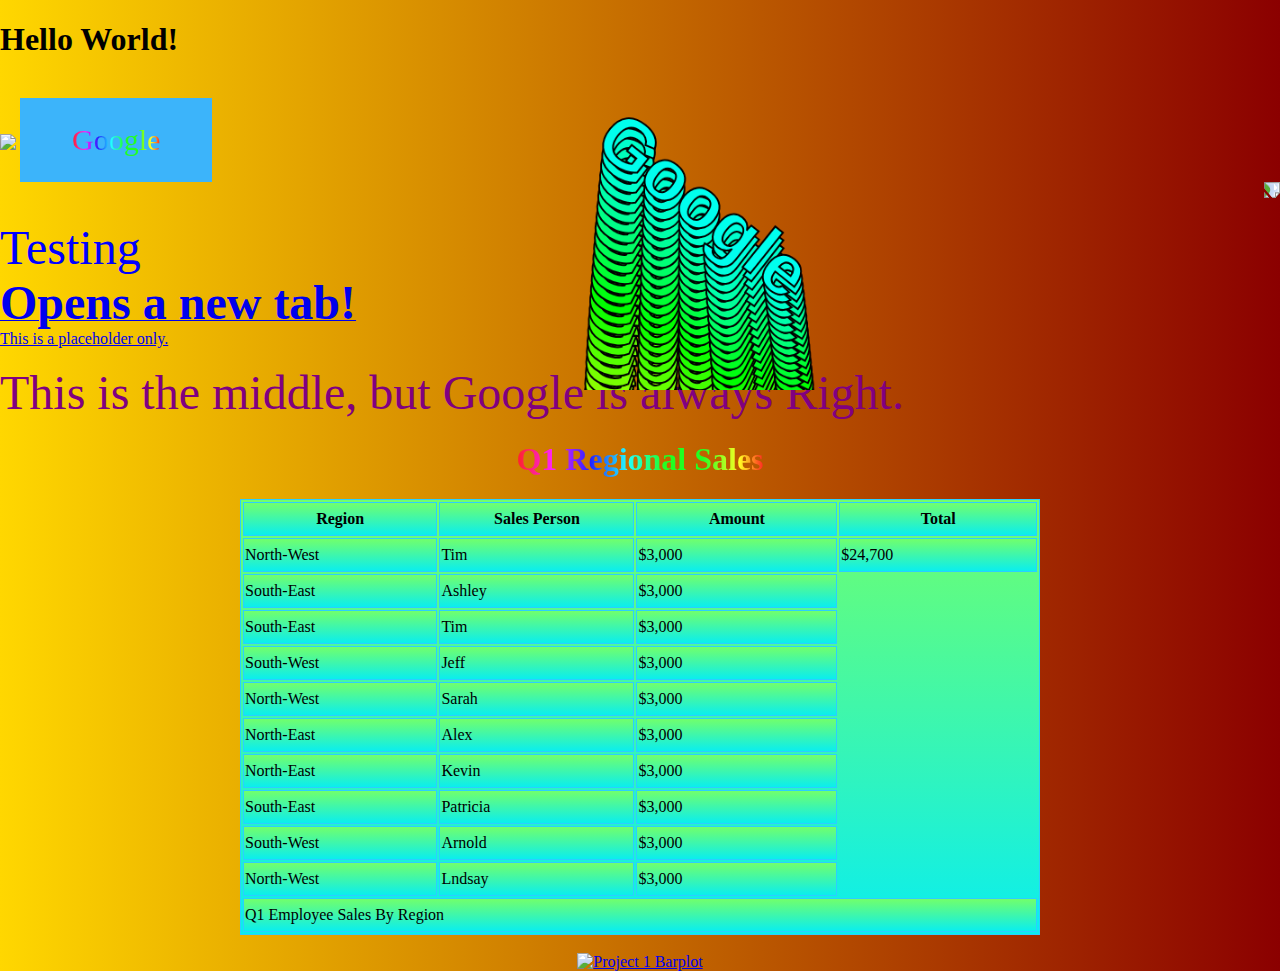
==== index.html @ a06b31d7 "first page" ====
<!DOCTYPE html>
<html lang="en-us">
<head>
    <meta charset="UTF-8">
    <title>My first page</title>
    <style type="text/css">

    html,body,canvas {
       padding:0px;
       margin:0px;
       height:100%;
    }
    
    body {
       background-image: linear-gradient(to right,#FFD700,#8B0000);
    }
    
    canvas {
       position:absolute;
       top: 30px;
       right: 400px;
       display:block;
       margin:auto;
       width:40vmin;
       height:40vmin;
    }
    
    .button {
    background-color: rgb(60, 180, 250); /* Green */
    border: none;
    color: white;
    padding: 25px 52px;
    text-align: center;
    text-decoration: none;
    display: inline-block;
    font-size: 30px;
    }
        
    .rainbow {
    background-image: -webkit-gradient( linear, left top, right top, color-stop(0, #f22), color-stop(0.15, #f2f), color-stop(0.3, #22f), color-stop(0.45, #2ff), color-stop(0.6, #2f2),color-stop(0.75, #2f2), color-stop(0.9, #ff2), color-stop(1, #f22) );
    background-image: gradient( linear, left top, right top, color-stop(0, #f22), color-stop(0.15, #f2f), color-stop(0.3, #22f), color-stop(0.45, #2ff), color-stop(0.6, #2f2),color-stop(0.75, #2f2), color-stop(0.9, #ff2), color-stop(1, #f22) );
    color:transparent;
    -webkit-background-clip: text;
    background-clip: text;
    }

    table, th, td {
    border: 1px solid rgb(44, 206, 255);
    background-image:linear-gradient(to bottom,rgb(113, 255, 108),rgb(10, 238, 238));
    width:800px;
    height:30px;
    }

    </style>
    </head>

    <body data-rsssl=1>
        <h1>Hello World!</h1>
        <br>
        <a href="http://www.google.com" target="_blank"><img src=https://www.google.com/images/branding/googlelogo/2x/googlelogo_color_272x92dp.png></a>
          
        <a href="http://www.google.com" target="_blank" class="button"><span class="rainbow">Google</span></a>
              <div align="right">
        <a href="http://www.google.com" target="_blank"><img src="https://www.google.com/images/branding/googlelogo/2x/googlelogo_color_272x92dp.png" style="transform:rotate(90deg);"></a>
        </div>
        <canvas width="400" height="400"></canvas>
        <script type="text/javascript">
    
            var canvas = document.querySelector("canvas");
            var ctx = canvas.getContext("2d");
            
            ctx.font = "900 80px sans-serif";
            ctx.lineWidth=2;
            var str = "Google";
            var strwidth = ctx.measureText(str).width;
            
            var width=canvas.width;
            
            
            var c=0;
            var color=0;
            var img;
            
            (function a() {
            img=ctx.getImageData(0,0,width,width);
            ctx.putImageData(img,0,10);
            ctx.save();
            ctx.translate((width/2),width/2);
            ctx.rotate(Math.PI*(c++/200));
            
            ctx.fillStyle='hsla('+(color=color+4%360)+', 100%, 50%, 1)';
            ctx.fillText("Google",-(strwidth/2),20);
            ctx.strokeText("Google",-(strwidth/2),20);
            
            ctx.restore();
            
            
            requestAnimationFrame(a);
            })();

        </script>

        <br>

        <font size=12 color=Blue>Testing</font>
        <br>
        <a href="https://www.google.com" target="_blank"><strong><font size=10>Opens a new tab!</font></strong></a>
        <br>
        <a href="#">This is a placeholder only.</a>
        <br>
        <font size=22 color=Purple><object align="middle">This is the middle, but Google is always Right.</object></font>
        <br>
        <div align="center">
            <h1><span class="rainbow"><font size=6>Q1 Regional Sales</font></span></h1>

            <table>
                    <tr>
                        <th>Region</th>
                        <th>Sales Person</th>
                        <th>Amount</th>
                        <th>Total</th>
                    </tr>
                    <tr>
                        <td>North-West</td>
                        <td>Tim</td>
                        <td>$3,000</td>
                        <td>$24,700</td>
                    </tr>
                    <tr>
                        <td>South-East</td>
                        <td>Ashley</td>
                        <td>$3,000</td>
                    </tr>
                    <tr>
                        <td>South-East</td>
                        <td>Tim</td>
                        <td>$3,000</td>
                    </tr>
                    <tr>
                        <td>South-West</td>
                        <td>Jeff</td>
                        <td>$3,000</td>
                    </tr>
                    <tr>
                        <td>North-West</td>
                        <td>Sarah</td>
                        <td>$3,000</td>
                    </tr>
                    <tr>
                        <td>North-East</td>
                        <td>Alex</td>
                        <td>$3,000</td>
                    </tr>
                    <tr>
                        <td>North-East</td>
                        <td>Kevin</td>
                        <td>$3,000</td>
                    </tr>
                    <tr>
                        <td>South-East</td>
                        <td>Patricia</td>
                        <td>$3,000</td>
                    </tr>
                    <tr>
                        <td>South-West</td>
                        <td>Arnold</td>
                        <td>$3,000</td>
                    </tr>
                    <tr>
                        <td>North-West</td>
                        <td>Lndsay</td>
                        <td>$3,000</td>
                    </tr>
                    <tr>
                        <td colspan="4">Q1 Employee Sales By Region</td>
                    </tr>
                </table>
        </div>

        <br>

        <div align="center">
            <a href="https://github.com/ASooklall/project-1-cvd" target="_blank"><img src="mf_bar.png" alt="Project 1 Barplot"></a>
        </div>
    
    </body>

</html>





































</html>
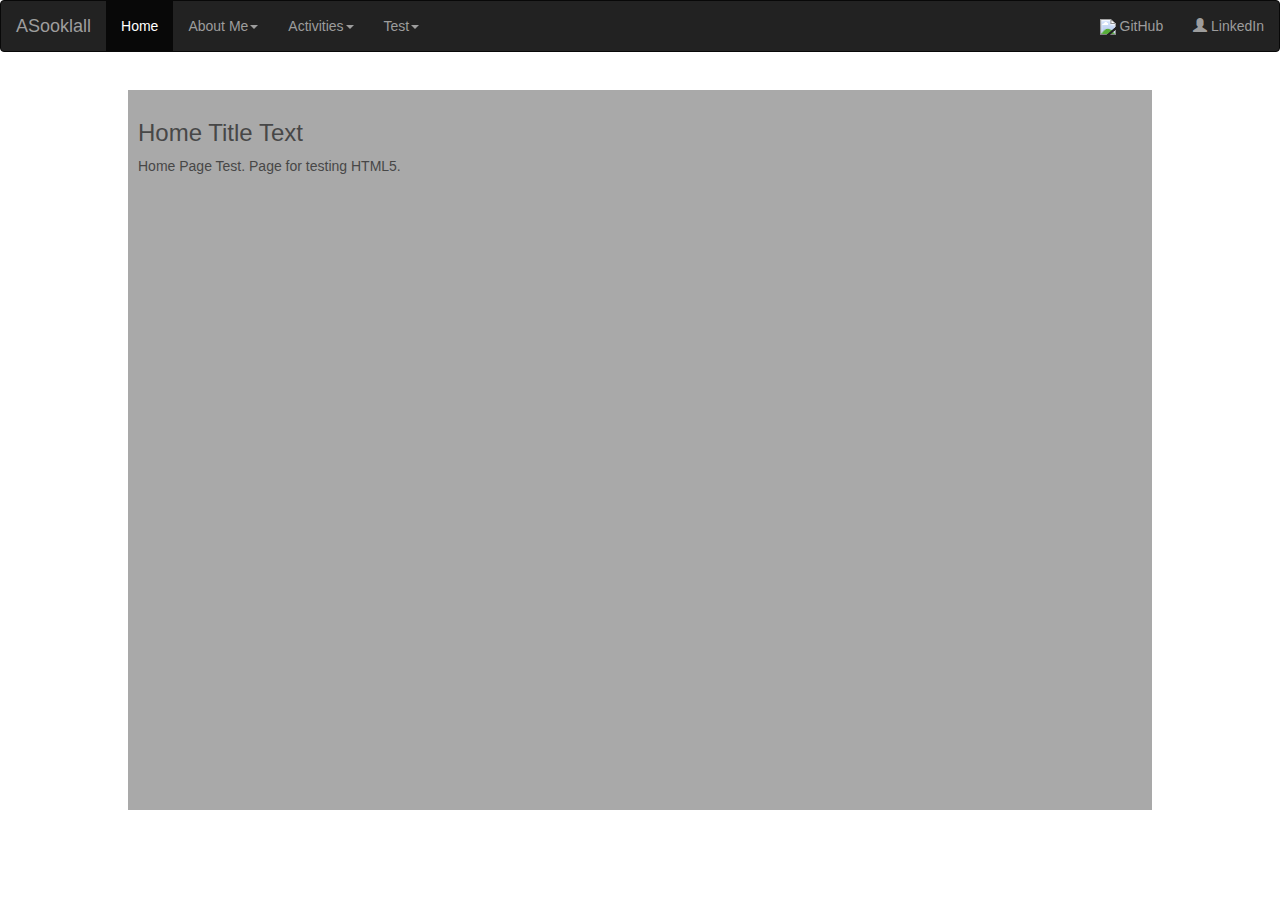
==== commit 12d3b741: "added new pages and bootstrap tabs, first major iteration" ====
--- a/index.html
+++ b/index.html
@@ -1,226 +1,78 @@
 <!DOCTYPE html>
+
+<!-- Basic CSS Example -->
+
 <html lang="en-us">
 <head>
-    <meta charset="UTF-8">
-    <title>My first page</title>
-    <style type="text/css">
+  <meta charset="UTF-8">
+  <title>ASooklall: Home</title>
+  <link rel="stylesheet" href="https://maxcdn.bootstrapcdn.com/bootstrap/3.4.0/css/bootstrap.min.css">
+  <script src="https://ajax.googleapis.com/ajax/libs/jquery/3.4.1/jquery.min.js"></script>
+  <script src="https://maxcdn.bootstrapcdn.com/bootstrap/3.4.0/js/bootstrap.min.js"></script>
+  <style type="text/css">
+    section{
+      position:fixed;
+      left: 10%;
+      top: 10%;
+      height:80%;
+      width:80%;
+      background-color:rgb(160, 160, 160);
+      align:center;
+      padding: 10px;
+      opacity: 0.9;
+    }
+  </style>
+</head>
 
-    html,body,canvas {
-       padding:0px;
-       margin:0px;
-       height:100%;
-    }
-    
-    body {
-       background-image: linear-gradient(to right,#FFD700,#8B0000);
-    }
-    
-    canvas {
-       position:absolute;
-       top: 30px;
-       right: 400px;
-       display:block;
-       margin:auto;
-       width:40vmin;
-       height:40vmin;
-    }
-    
-    .button {
-    background-color: rgb(60, 180, 250); /* Green */
-    border: none;
-    color: white;
-    padding: 25px 52px;
-    text-align: center;
-    text-decoration: none;
-    display: inline-block;
-    font-size: 30px;
-    }
-        
-    .rainbow {
-    background-image: -webkit-gradient( linear, left top, right top, color-stop(0, #f22), color-stop(0.15, #f2f), color-stop(0.3, #22f), color-stop(0.45, #2ff), color-stop(0.6, #2f2),color-stop(0.75, #2f2), color-stop(0.9, #ff2), color-stop(1, #f22) );
-    background-image: gradient( linear, left top, right top, color-stop(0, #f22), color-stop(0.15, #f2f), color-stop(0.3, #22f), color-stop(0.45, #2ff), color-stop(0.6, #2f2),color-stop(0.75, #2f2), color-stop(0.9, #ff2), color-stop(1, #f22) );
-    color:transparent;
-    -webkit-background-clip: text;
-    background-clip: text;
-    }
+<body>
+    <nav class="navbar navbar-inverse">
+  <div class="container-fluid">
+    <div class="navbar-header">
+      <a class="navbar-brand" href="index.html">ASooklall</a>
+    </div>
+    <ul class="nav navbar-nav">
+      <li class="active"><a href="index.html">Home</a></li>
+      <li class="dropdown"><a class="dropdown-toggle" data-toggle="dropdown" href="#">About Me<span class="caret"></span></a>
+        <ul class="dropdown-menu">
+          <li><a href="#">Portfolio</a></li>
+          <li><a href="#">Placeholder 1-2</a></li>
+          <li><a href="#">Placeholder 1-3</a></li>
+        </ul>
+      </li>
+      <li class="dropdown"><a class="dropdown-toggle" data-toggle="dropdown"  href="#">Activities<span class="caret"></span></a>
+        <ul class="dropdown-menu">
+            <li><a href="#">Activities Summary</a></li>
+            <li><a href="#">Activity 1</a></li>
+            <li><a href="dullcorp.html">Activity 11:2:5 DullCorp</a></li>
+            <li><a href="positioning.html">Activity 11:2:8 Positioning</a></li>
+        </ul>
+        </li>
+      <li class="dropdown"><a class="dropdown-toggle" data-toggle="dropdown"  href="#">Test<span class="caret"></span></a>
+        <ul class="dropdown-menu">
+            <li><a href="test.html">Test Page 1</a></li>
+            <li><a href="#">Test Page 2</a></li>
+            <li><a href="#">Test Page 3</a></li>
+          </ul>
+        </li>
+    </ul>
+    <ul class="nav navbar-nav navbar-right">
+        <li><a href="https://github.com/ASooklall" target="_blank"><img src="glyphicon glyphicon-cloud"></span> GitHub</a></li>
+        <li><a href="#"><span class="glyphicon glyphicon-user"></span> LinkedIn</a></li>
+      </ul>
+  </div>
+</nav>
+  
 
-    table, th, td {
-    border: 1px solid rgb(44, 206, 255);
-    background-image:linear-gradient(to bottom,rgb(113, 255, 108),rgb(10, 238, 238));
-    width:800px;
-    height:30px;
-    }
+<section>
 
-    </style>
-    </head>
-
-    <body data-rsssl=1>
-        <h1>Hello World!</h1>
-        <br>
-        <a href="http://www.google.com" target="_blank"><img src=https://www.google.com/images/branding/googlelogo/2x/googlelogo_color_272x92dp.png></a>
-          
-        <a href="http://www.google.com" target="_blank" class="button"><span class="rainbow">Google</span></a>
-              <div align="right">
-        <a href="http://www.google.com" target="_blank"><img src="https://www.google.com/images/branding/googlelogo/2x/googlelogo_color_272x92dp.png" style="transform:rotate(90deg);"></a>
-        </div>
-        <canvas width="400" height="400"></canvas>
-        <script type="text/javascript">
-    
-            var canvas = document.querySelector("canvas");
-            var ctx = canvas.getContext("2d");
-            
-            ctx.font = "900 80px sans-serif";
-            ctx.lineWidth=2;
-            var str = "Google";
-            var strwidth = ctx.measureText(str).width;
-            
-            var width=canvas.width;
-            
-            
-            var c=0;
-            var color=0;
-            var img;
-            
-            (function a() {
-            img=ctx.getImageData(0,0,width,width);
-            ctx.putImageData(img,0,10);
-            ctx.save();
-            ctx.translate((width/2),width/2);
-            ctx.rotate(Math.PI*(c++/200));
-            
-            ctx.fillStyle='hsla('+(color=color+4%360)+', 100%, 50%, 1)';
-            ctx.fillText("Google",-(strwidth/2),20);
-            ctx.strokeText("Google",-(strwidth/2),20);
-            
-            ctx.restore();
-            
-            
-            requestAnimationFrame(a);
-            })();
-
-        </script>
-
-        <br>
-
-        <font size=12 color=Blue>Testing</font>
-        <br>
-        <a href="https://www.google.com" target="_blank"><strong><font size=10>Opens a new tab!</font></strong></a>
-        <br>
-        <a href="#">This is a placeholder only.</a>
-        <br>
-        <font size=22 color=Purple><object align="middle">This is the middle, but Google is always Right.</object></font>
-        <br>
-        <div align="center">
-            <h1><span class="rainbow"><font size=6>Q1 Regional Sales</font></span></h1>
-
-            <table>
-                    <tr>
-                        <th>Region</th>
-                        <th>Sales Person</th>
-                        <th>Amount</th>
-                        <th>Total</th>
-                    </tr>
-                    <tr>
-                        <td>North-West</td>
-                        <td>Tim</td>
-                        <td>$3,000</td>
-                        <td>$24,700</td>
-                    </tr>
-                    <tr>
-                        <td>South-East</td>
-                        <td>Ashley</td>
-                        <td>$3,000</td>
-                    </tr>
-                    <tr>
-                        <td>South-East</td>
-                        <td>Tim</td>
-                        <td>$3,000</td>
-                    </tr>
-                    <tr>
-                        <td>South-West</td>
-                        <td>Jeff</td>
-                        <td>$3,000</td>
-                    </tr>
-                    <tr>
-                        <td>North-West</td>
-                        <td>Sarah</td>
-                        <td>$3,000</td>
-                    </tr>
-                    <tr>
-                        <td>North-East</td>
-                        <td>Alex</td>
-                        <td>$3,000</td>
-                    </tr>
-                    <tr>
-                        <td>North-East</td>
-                        <td>Kevin</td>
-                        <td>$3,000</td>
-                    </tr>
-                    <tr>
-                        <td>South-East</td>
-                        <td>Patricia</td>
-                        <td>$3,000</td>
-                    </tr>
-                    <tr>
-                        <td>South-West</td>
-                        <td>Arnold</td>
-                        <td>$3,000</td>
-                    </tr>
-                    <tr>
-                        <td>North-West</td>
-                        <td>Lndsay</td>
-                        <td>$3,000</td>
-                    </tr>
-                    <tr>
-                        <td colspan="4">Q1 Employee Sales By Region</td>
-                    </tr>
-                </table>
-        </div>
-
-        <br>
-
-        <div align="center">
-            <a href="https://github.com/ASooklall/project-1-cvd" target="_blank"><img src="mf_bar.png" alt="Project 1 Barplot"></a>
-        </div>
-    
-    </body>
-
-</html>
+    <h3>Home Title Text</h3>
+    <p>Home Page Test. Page for testing HTML5.</p>
 
 
 
+</section>
 
 
-
-
-
-
-
-
-
-
-
-
-
-
-
-
-
-
-
-
-
-
-
-
-
-
-
-
-
-
-
-
-
+</body>
 
 </html>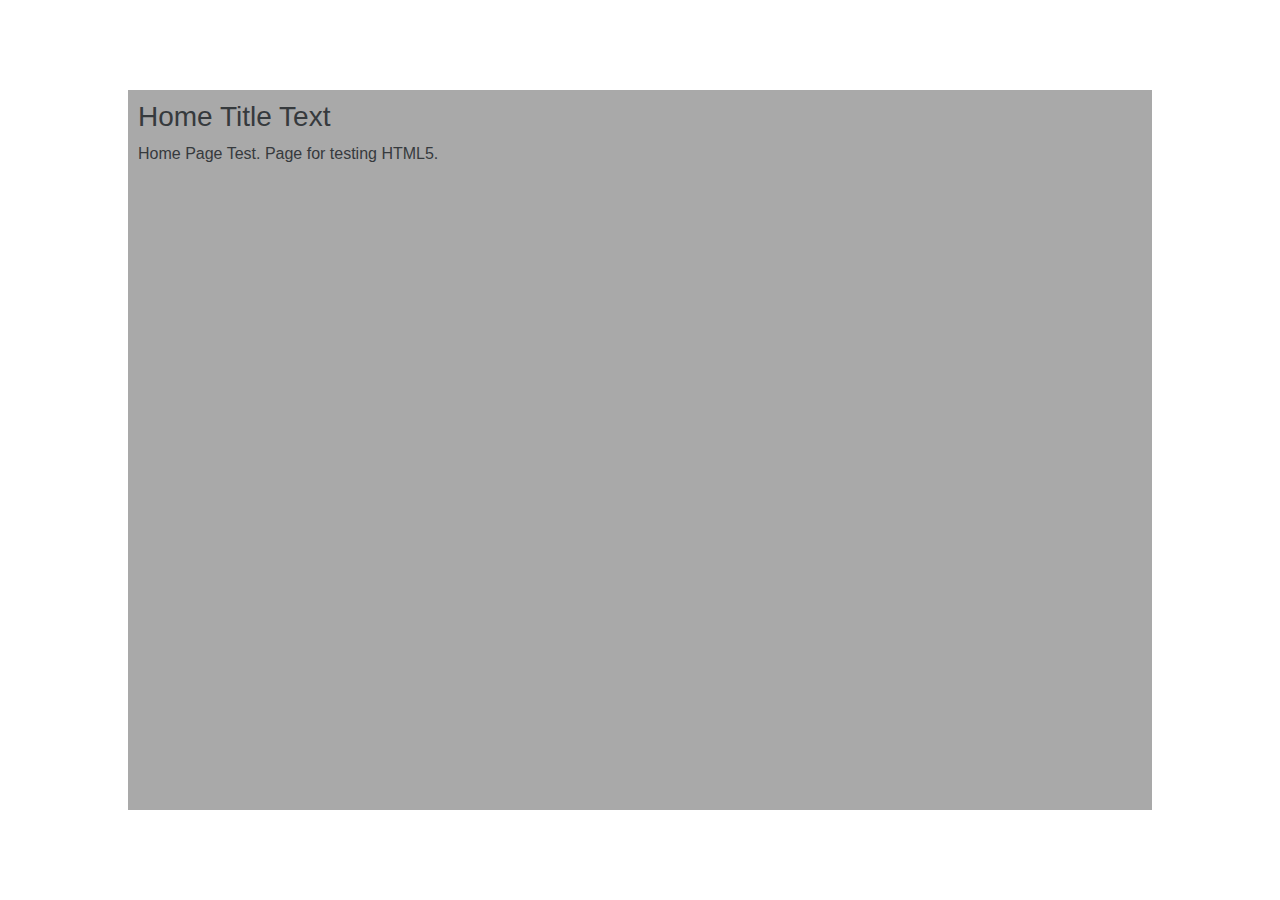
==== commit da693368: "second release" ====
--- a/index.html
+++ b/index.html
@@ -1,67 +1,52 @@
 <!DOCTYPE html>
-
-<!-- Basic CSS Example -->
-
 <html lang="en-us">
 <head>
   <meta charset="UTF-8">
   <title>ASooklall: Home</title>
-  <link rel="stylesheet" href="https://maxcdn.bootstrapcdn.com/bootstrap/3.4.0/css/bootstrap.min.css">
-  <script src="https://ajax.googleapis.com/ajax/libs/jquery/3.4.1/jquery.min.js"></script>
-  <script src="https://maxcdn.bootstrapcdn.com/bootstrap/3.4.0/js/bootstrap.min.js"></script>
+    
+  <link rel="stylesheet" href="https://stackpath.bootstrapcdn.com/bootstrap/4.3.1/css/bootstrap.min.css"
+  integrity="sha384-ggOyR0iXCbMQv3Xipma34MD+dH/1fQ784/j6cY/iJTQUOhcWr7x9JvoRxT2MZw1T" crossorigin="anonymous">
+      
+      <script src="https://code.jquery.com/jquery-3.3.1.slim.min.js"
+      integrity="sha384-q8i/X+965DzO0rT7abK41JStQIAqVgRVzpbzo5smXKp4YfRvH+8abtTE1Pi6jizo"
+      crossorigin="anonymous"></script>
+      <script src="https://cdnjs.cloudflare.com/ajax/libs/popper.js/1.14.7/umd/popper.min.js"
+      integrity="sha384-UO2eT0CpHqdSJQ6hJty5KVphtPhzWj9WO1clHTMGa3JDZwrnQq4sF86dIHNDz0W1"
+      crossorigin="anonymous"></script>
+      <script src="https://stackpath.bootstrapcdn.com/bootstrap/4.3.1/js/bootstrap.min.js"
+      integrity="sha384-JjSmVgyd0p3pXB1rRibZUAYoIIy6OrQ6VrjIEaFf/nJGzIxFDsf4x0xIM+B07jRM"
+      crossorigin="anonymous"></script>
+      <script src="scripts/display-active.js" defer></script>
+
+  <link rel="stylesheet" type="text/css" href="style.css">
+  <link rel="import" href="nav.html">
+  
   <style type="text/css">
-    section{
-      position:fixed;
-      left: 10%;
-      top: 10%;
-      height:80%;
-      width:80%;
-      background-color:rgb(160, 160, 160);
-      align:center;
-      padding: 10px;
-      opacity: 0.9;
-    }
+      .navbar{
+          background-color:rgb(177, 234, 252);
+      }
+      section{
+        position:fixed;
+        left: 10%;
+        top: 10%;
+        height:80%;
+        width:80%;
+        background-color:rgb(160, 160, 160);
+        align:center;
+        padding: 10px;
+        opacity: 0.9;
+      }
   </style>
 </head>
 
 <body>
-    <nav class="navbar navbar-inverse">
-  <div class="container-fluid">
-    <div class="navbar-header">
-      <a class="navbar-brand" href="index.html">ASooklall</a>
-    </div>
-    <ul class="nav navbar-nav">
-      <li class="active"><a href="index.html">Home</a></li>
-      <li class="dropdown"><a class="dropdown-toggle" data-toggle="dropdown" href="#">About Me<span class="caret"></span></a>
-        <ul class="dropdown-menu">
-          <li><a href="#">Portfolio</a></li>
-          <li><a href="#">Placeholder 1-2</a></li>
-          <li><a href="#">Placeholder 1-3</a></li>
-        </ul>
-      </li>
-      <li class="dropdown"><a class="dropdown-toggle" data-toggle="dropdown"  href="#">Activities<span class="caret"></span></a>
-        <ul class="dropdown-menu">
-            <li><a href="#">Activities Summary</a></li>
-            <li><a href="#">Activity 1</a></li>
-            <li><a href="dullcorp.html">Activity 11:2:5 DullCorp</a></li>
-            <li><a href="positioning.html">Activity 11:2:8 Positioning</a></li>
-        </ul>
-        </li>
-      <li class="dropdown"><a class="dropdown-toggle" data-toggle="dropdown"  href="#">Test<span class="caret"></span></a>
-        <ul class="dropdown-menu">
-            <li><a href="test.html">Test Page 1</a></li>
-            <li><a href="#">Test Page 2</a></li>
-            <li><a href="#">Test Page 3</a></li>
-          </ul>
-        </li>
-    </ul>
-    <ul class="nav navbar-nav navbar-right">
-        <li><a href="https://github.com/ASooklall" target="_blank"><img src="glyphicon glyphicon-cloud"></span> GitHub</a></li>
-        <li><a href="#"><span class="glyphicon glyphicon-user"></span> LinkedIn</a></li>
-      </ul>
-  </div>
-</nav>
-  
+<!-- Navbar Loader Begins -->
+    <script>
+        var link = document.querySelector('link[rel="import"]');
+        var nav = link.import.querySelector('nav');
+        document.body.appendChild(nav.cloneNode(true));
+    </script>
+<!-- Navbar Loader Ends-->
 
 <section>
 
--- a/style.css
+++ b/style.css
@@ -0,0 +1,3 @@
+.navbar{
+    background-color:#757575;
+}